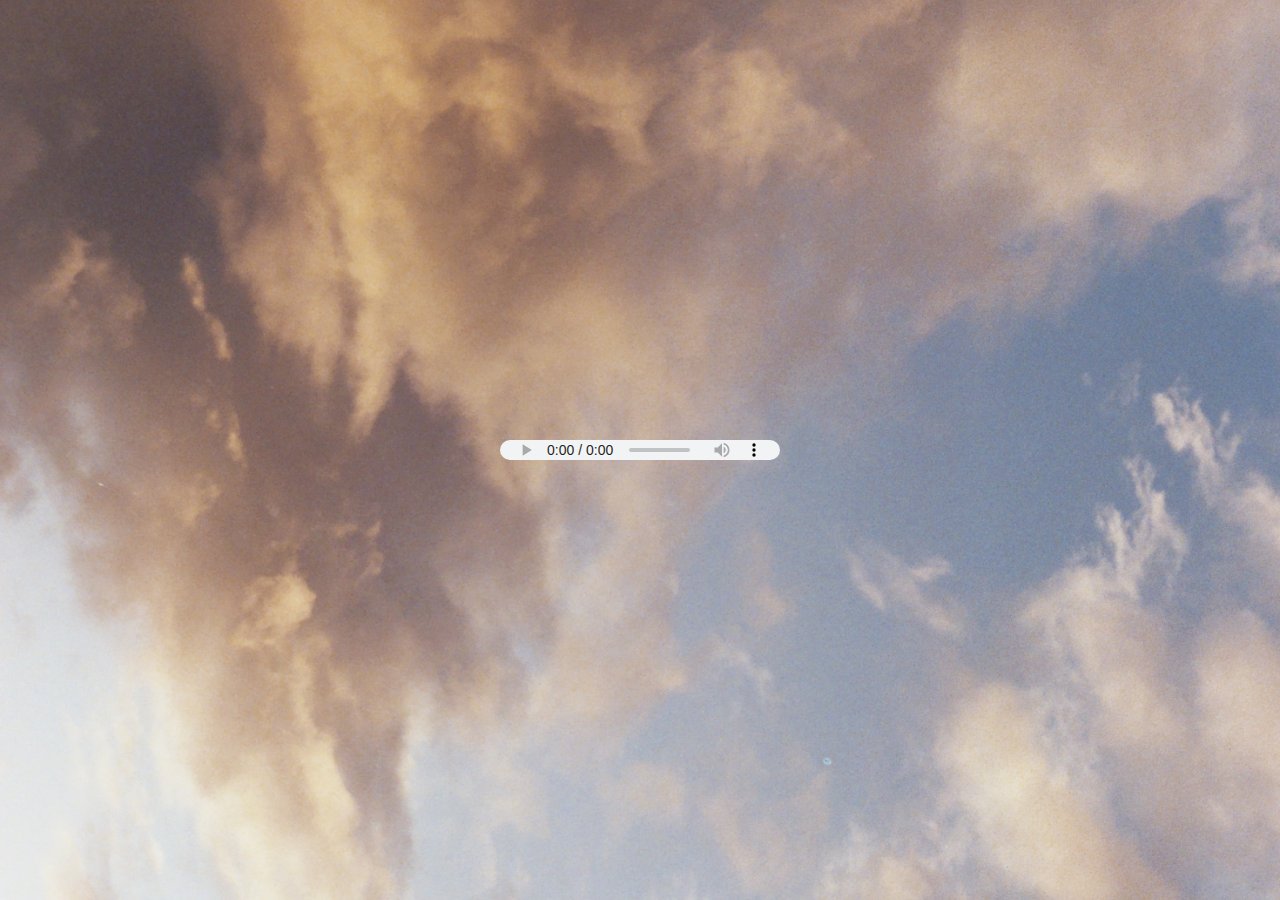
==== docs/index.html @ a26c58cf "Déplacement des fichiers dans le dossier docs" ====
<!DOCTYPE html>
<html lang="fr">

<head>
    <meta charset="UTF-8">
    <meta name="viewport" content="width=device-width, initial-scale=1.0">
    <title>The Wind Softly Speacks</title>
    <link rel="stylesheet" href="styles.css">
    <link rel="icon" href="favicon.ico" type="image/x-icon">

</head>

<body>
    <div id="background">
        <!-- Lecteur audio -->
        <audio id="audio-player" controls>
            <source src="wind.mp3" type="audio/mpeg">
            <div id="custom-audio-player">
                <button id="play-pause">▶</button>
                <div id="progress-container">
                    <div id="progress-bar"></div>
                </div>
                <span id="time-display">0:00</span>
            </div>

        </audio>
    </div>
</body>

</html>
---- docs/styles.css ----
/* Réinitialisation des marges et paddings */
* {
    margin: 0;
    padding: 0;
    box-sizing: border-box;
}

/* Le body occupe tout l'écran */
body {
    height: 100vh;
    width: 100%;
    font-family: Arial, sans-serif;
    display: flex;
    justify-content: center;
    align-items: center;
    overflow: hidden;
}

/* Image de fond */
#background {
    position: absolute;
    top: 0;
    left: 0;
    width: 100%;
    height: 100%;
    background-image: url('ciel.jpg');
    /* L'image de fond */
    background-size: cover;
    background-position: center;
    display: flex;
    justify-content: center;
    align-items: center;
}

/* Style du lecteur audio */
#audio-player {
    background: rgba(0, 0, 0, 0.5);
    /* Fond semi-transparent */
    color: transparent;
    border: none;
    border-radius: 10px;
    padding: 10px;
    font-size: 16px;
}

/* Style général du lecteur */
#audio-player {
    width: 300px;
    height: 40px;
    background: transparent;
    color: transparent;
    border: none;
    border-radius: 10px;

    margin: 20px auto;
    display: block;
    /* Centré sur la page */
    outline: none;
    overflow: hidden;
    /* Éviter les débordements */
}

/* Changer la couleur des boutons natifs */
#audio-player::-webkit-media-controls-play-button,
#audio-player::-webkit-media-controls-volume-slider {
    background-color: transparent;
    /* Couleur des contrôles */
    border-radius: 5px;
}

#audio-player::-webkit-media-controls-panel {
    background-color: transparent;
    /* Fond transparent */
}

/* Conteneur principal */
#custom-audio-player {
    width: 300px;
    background: rgba(0, 0, 0, 0.7);
    color: white;
    padding: 10px;
    border-radius: 10px;
    display: flex;
    align-items: center;
    justify-content: space-between;
    box-shadow: 0 4px 6px rgba(0, 0, 0, 0.3);
    margin: 20px auto;
}

/* Bouton Lecture/Pause */
#play-pause {
    background: white;
    color: black;
    border: none;
    border-radius: 50%;
    width: 40px;
    height: 40px;
    cursor: pointer;
    font-size: 18px;
    display: flex;
    align-items: center;
    justify-content: center;
    box-shadow: 0 2px 4px rgba(0, 0, 0, 0.3);
}

#play-pause:hover {
    background: rgb(200, 200, 200);
}

/* Barre de progression */
#progress-container {
    flex-grow: 1;
    height: 8px;
    background: white;
    margin: 0 10px;
    border-radius: 4px;
    position: relative;
    overflow: hidden;
}

#progress-bar {
    width: 0;
    height: 100%;
    background: orange;
    border-radius: 4px;
    transition: width 0.2s ease;
}

/* Temps écoulé */
#time-display {
    font-size: 14px;
    font-family: monospace;
}
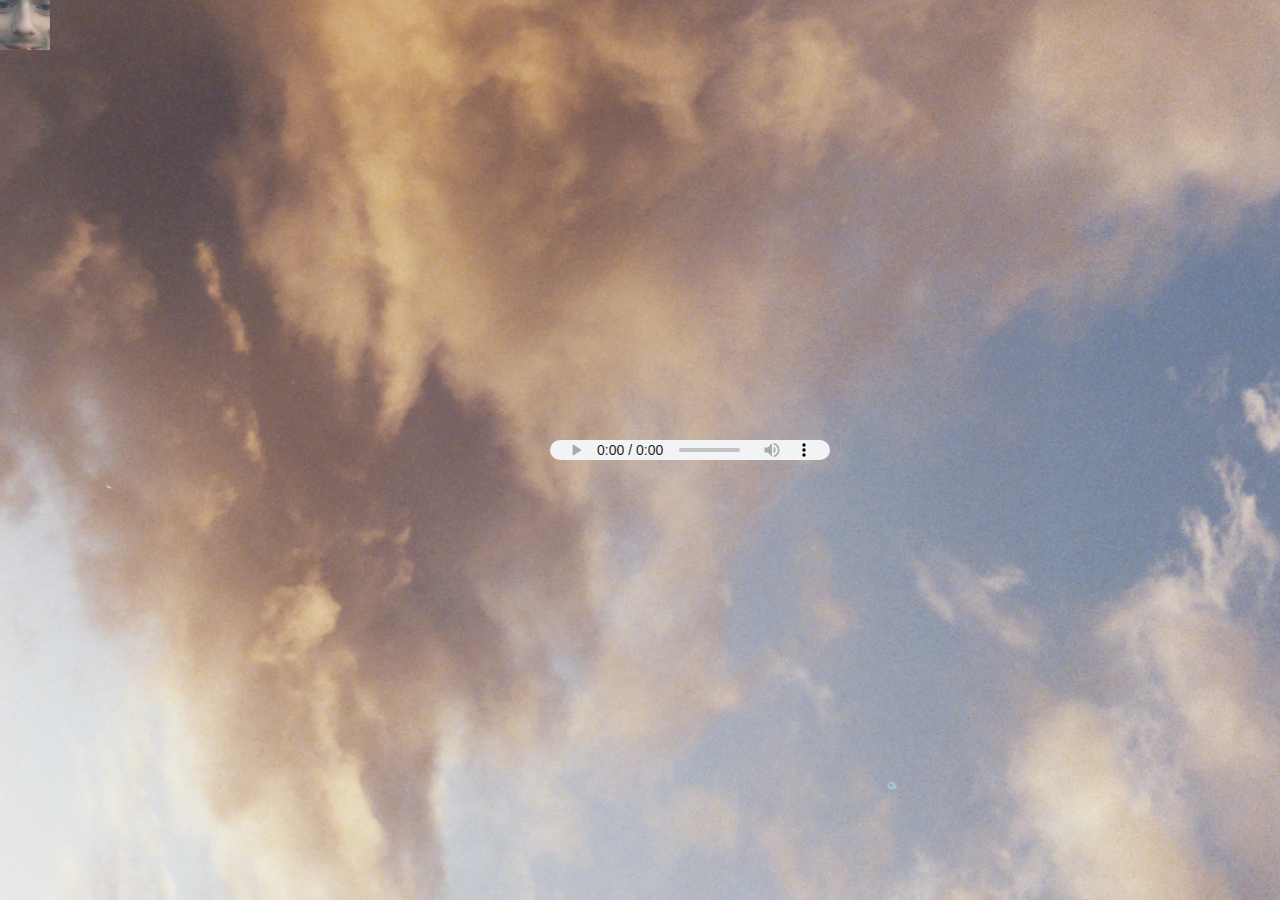
==== commit 7123a2b2: "amusement avec michel" ====
--- a/docs/index.html
+++ b/docs/index.html
@@ -4,27 +4,20 @@
 <head>
     <meta charset="UTF-8">
     <meta name="viewport" content="width=device-width, initial-scale=1.0">
-    <title>The Wind Softly Speacks</title>
+    <title>The Wind Softly Speaks</title>
     <link rel="stylesheet" href="styles.css">
-    <link rel="icon" href="favicon.ico" type="image/x-icon">
-
 </head>
 
 <body>
     <div id="background">
-        <!-- Lecteur audio -->
+        <!-- Contenu de l'image de fond -->
         <audio id="audio-player" controls>
             <source src="wind.mp3" type="audio/mpeg">
-            <div id="custom-audio-player">
-                <button id="play-pause">▶</button>
-                <div id="progress-container">
-                    <div id="progress-bar"></div>
-                </div>
-                <span id="time-display">0:00</span>
-            </div>
-
+            Votre navigateur ne supporte pas la balise audio.
         </audio>
     </div>
+    <img id="pablal" src="favicon.jpeg" alt="">
+    <script src="index.js"></script>
 </body>
 
 </html>--- a/docs/styles.css
+++ b/docs/styles.css
@@ -21,7 +21,7 @@
     position: absolute;
     top: 0;
     left: 0;
-    width: 100%;
+    width: calc(100% + 100px);
     height: 100%;
     background-image: url('ciel.jpg');
     /* L'image de fond */
@@ -31,6 +31,7 @@
     justify-content: center;
     align-items: center;
 }
+
 
 /* Style du lecteur audio */
 #audio-player {
@@ -130,4 +131,13 @@
 #time-display {
     font-size: 14px;
     font-family: monospace;
+}
+
+#pablal {
+    position: fixed;
+    top: 0;
+    left: 0;
+    width: 50px;
+    height: auto;
+    z-index: 4;
 }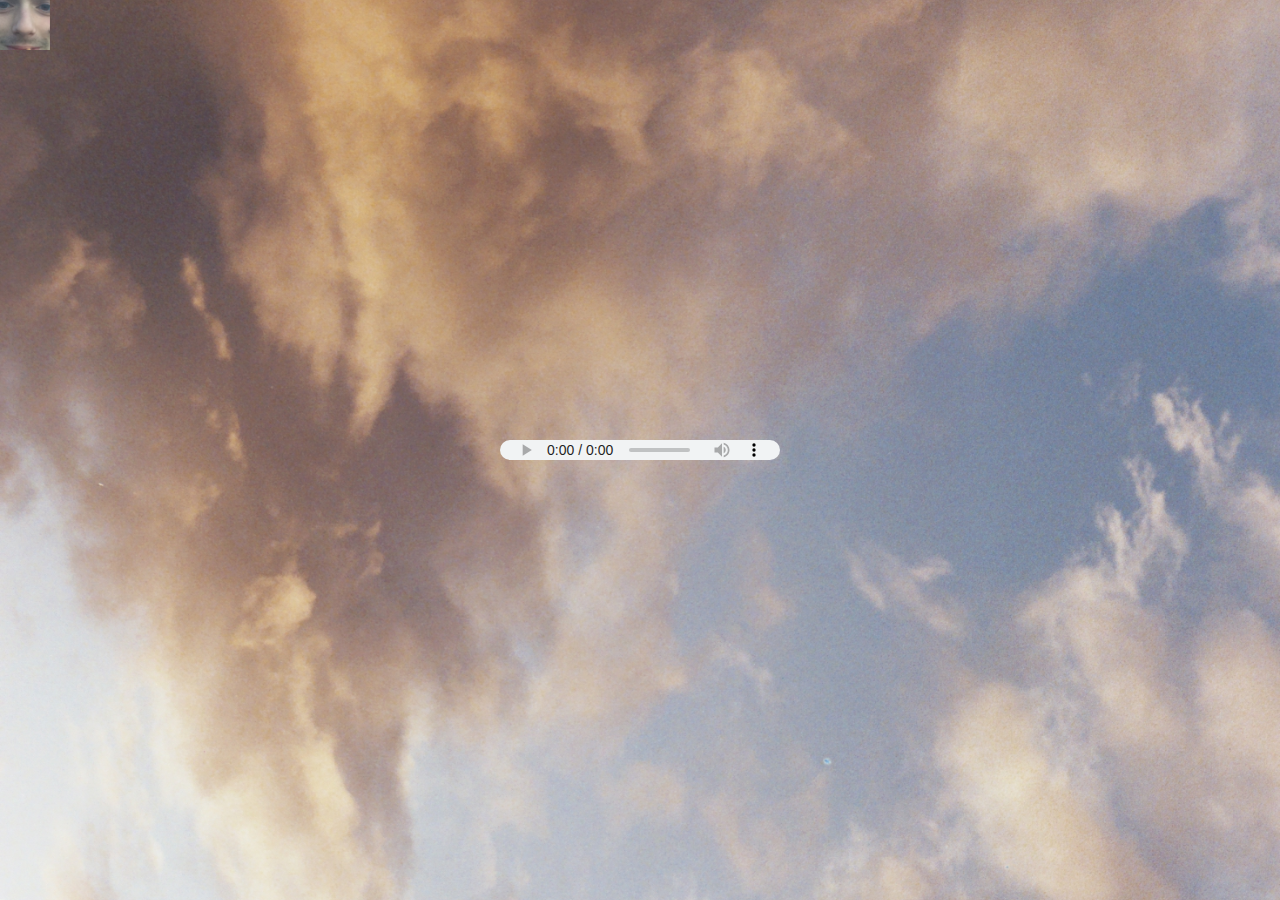
==== commit 49ce503e: "elelel" ====
--- a/docs/index.html
+++ b/docs/index.html
@@ -4,6 +4,7 @@
 <head>
     <meta charset="UTF-8">
     <meta name="viewport" content="width=device-width, initial-scale=1.0">
+
     <title>The Wind Softly Speaks</title>
     <link rel="stylesheet" href="styles.css">
 </head>
--- a/docs/styles.css
+++ b/docs/styles.css
@@ -21,7 +21,7 @@
     position: absolute;
     top: 0;
     left: 0;
-    width: calc(100% + 100px);
+    width: 100%;
     height: 100%;
     background-image: url('ciel.jpg');
     /* L'image de fond */
@@ -140,4 +140,7 @@
     width: 50px;
     height: auto;
     z-index: 4;
+
+    /* pour qu'il soit transparent */
+    pointer-events: none;
 }